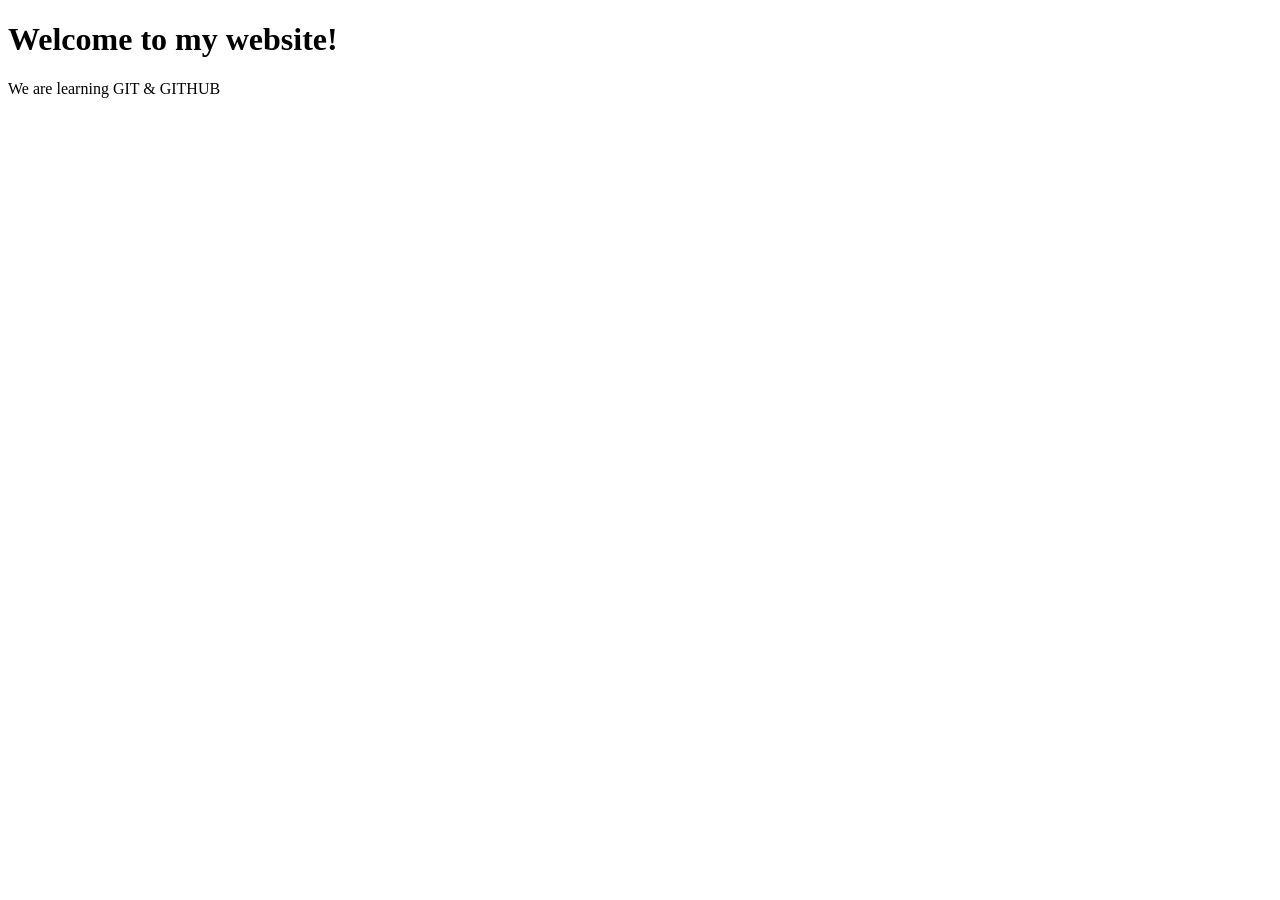
==== project/index.html @ 0156bae0 "first-html-project" ====
<!DOCTYPE html>
<html lang="en">
<head>
    <meta charset="UTF-8">
    <meta name="viewport" content="width=device-width, initial-scale=1.0">
    <title>HTML Project Git & Github</title>
</head>
<body>
    <header>
        <h1>Welcome to my website!</h1>
        <p>We are learning GIT & GITHUB</p>
    </header>
</body>
</html>
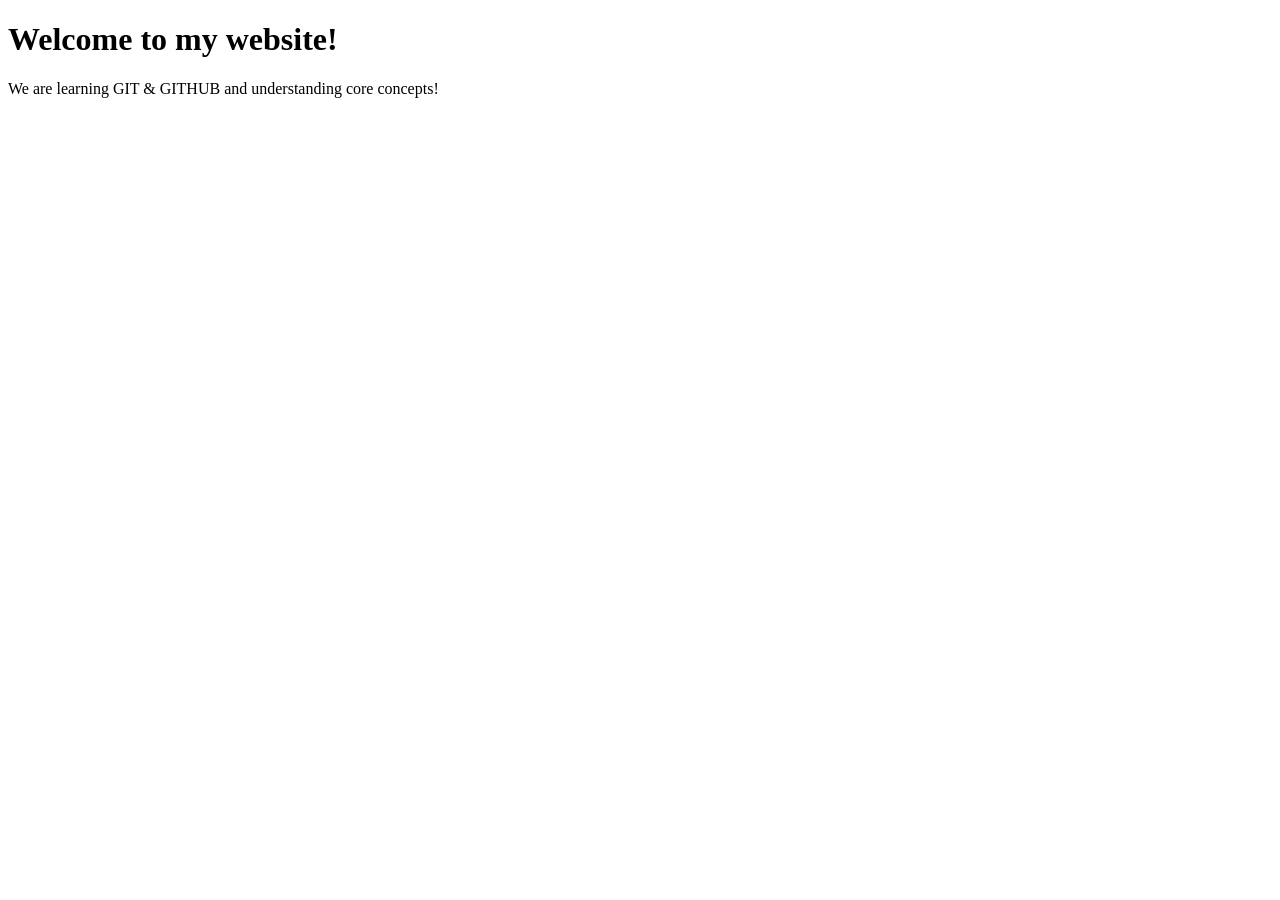
==== commit 59dc7f25: "adding more text to the paragraph" ====
--- a/project/index.html
+++ b/project/index.html
@@ -8,7 +8,7 @@
 <body>
     <header>
         <h1>Welcome to my website!</h1>
-        <p>We are learning GIT & GITHUB</p>
+        <p>We are learning GIT & GITHUB and understanding core concepts!</p>
     </header>
 </body>
 </html>
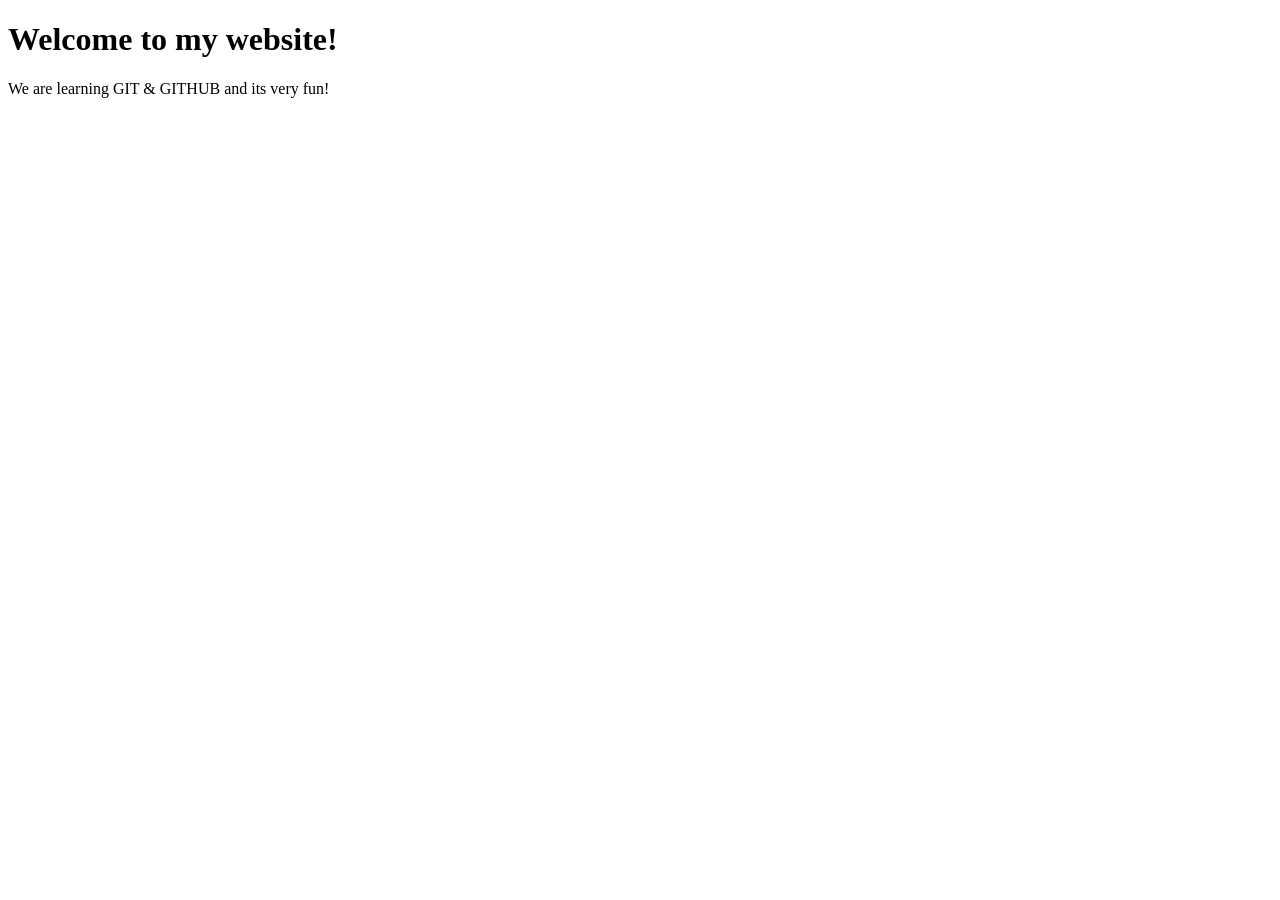
==== commit 01ae88b0: "adding different text" ====
--- a/project/index.html
+++ b/project/index.html
@@ -8,7 +8,7 @@
 <body>
     <header>
         <h1>Welcome to my website!</h1>
-        <p>We are learning GIT & GITHUB and understanding core concepts!</p>
+        <p>We are learning GIT & GITHUB and its very fun!</p>
     </header>
 </body>
 </html>
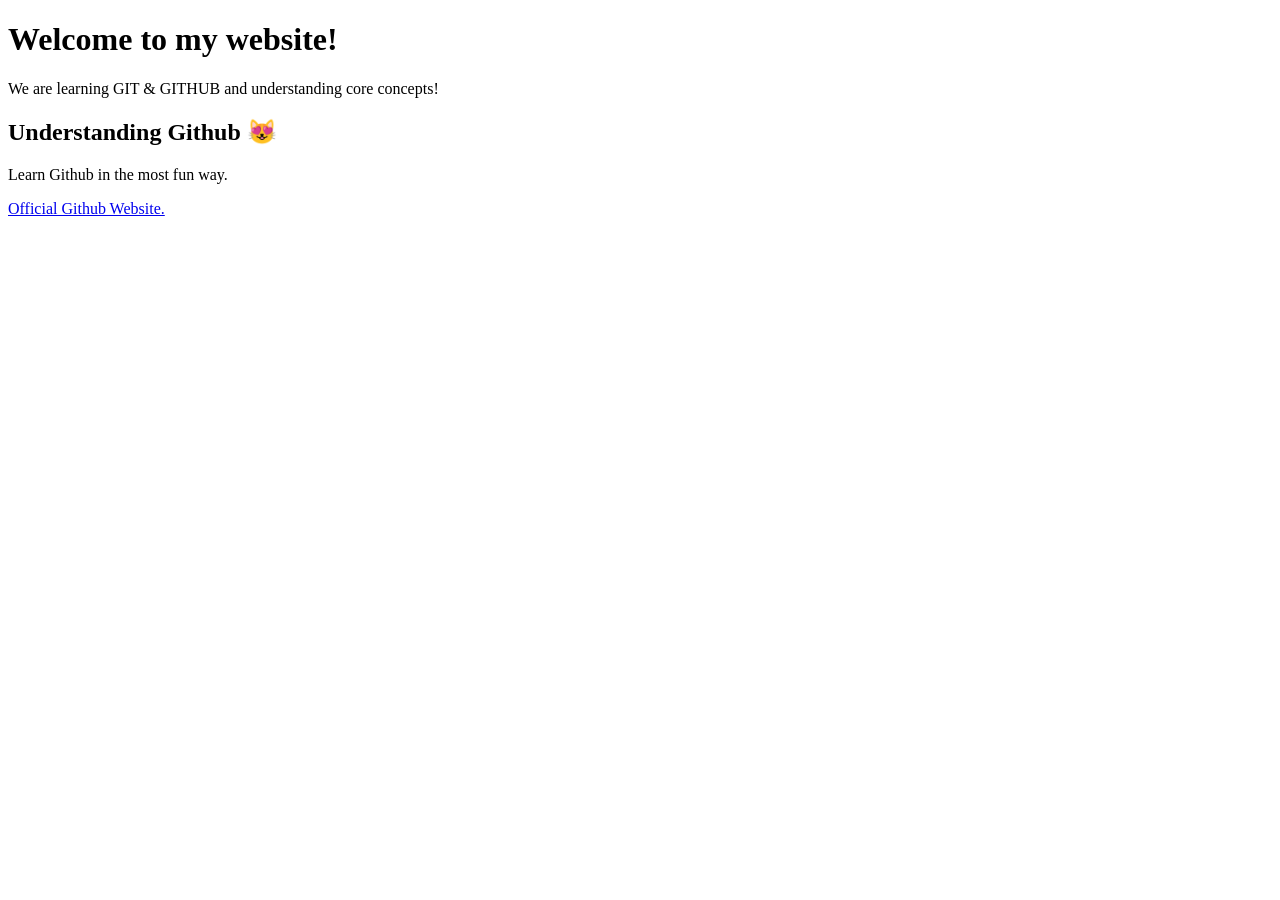
==== commit 94486f37: "new section added" ====
--- a/project/index.html
+++ b/project/index.html
@@ -8,7 +8,13 @@
 <body>
     <header>
         <h1>Welcome to my website!</h1>
-        <p>We are learning GIT & GITHUB and its very fun!</p>
+        <p>We are learning GIT & GITHUB and understanding core concepts!</p>
     </header>
+
+    <section>
+         <h2>Understanding Github 😻</h2>
+         <p>Learn Github in the most fun way.</p>
+         <a target="_blank" href="https://github.com/">Official Github Website.</a>
+    </section>
 </body>
 </html>
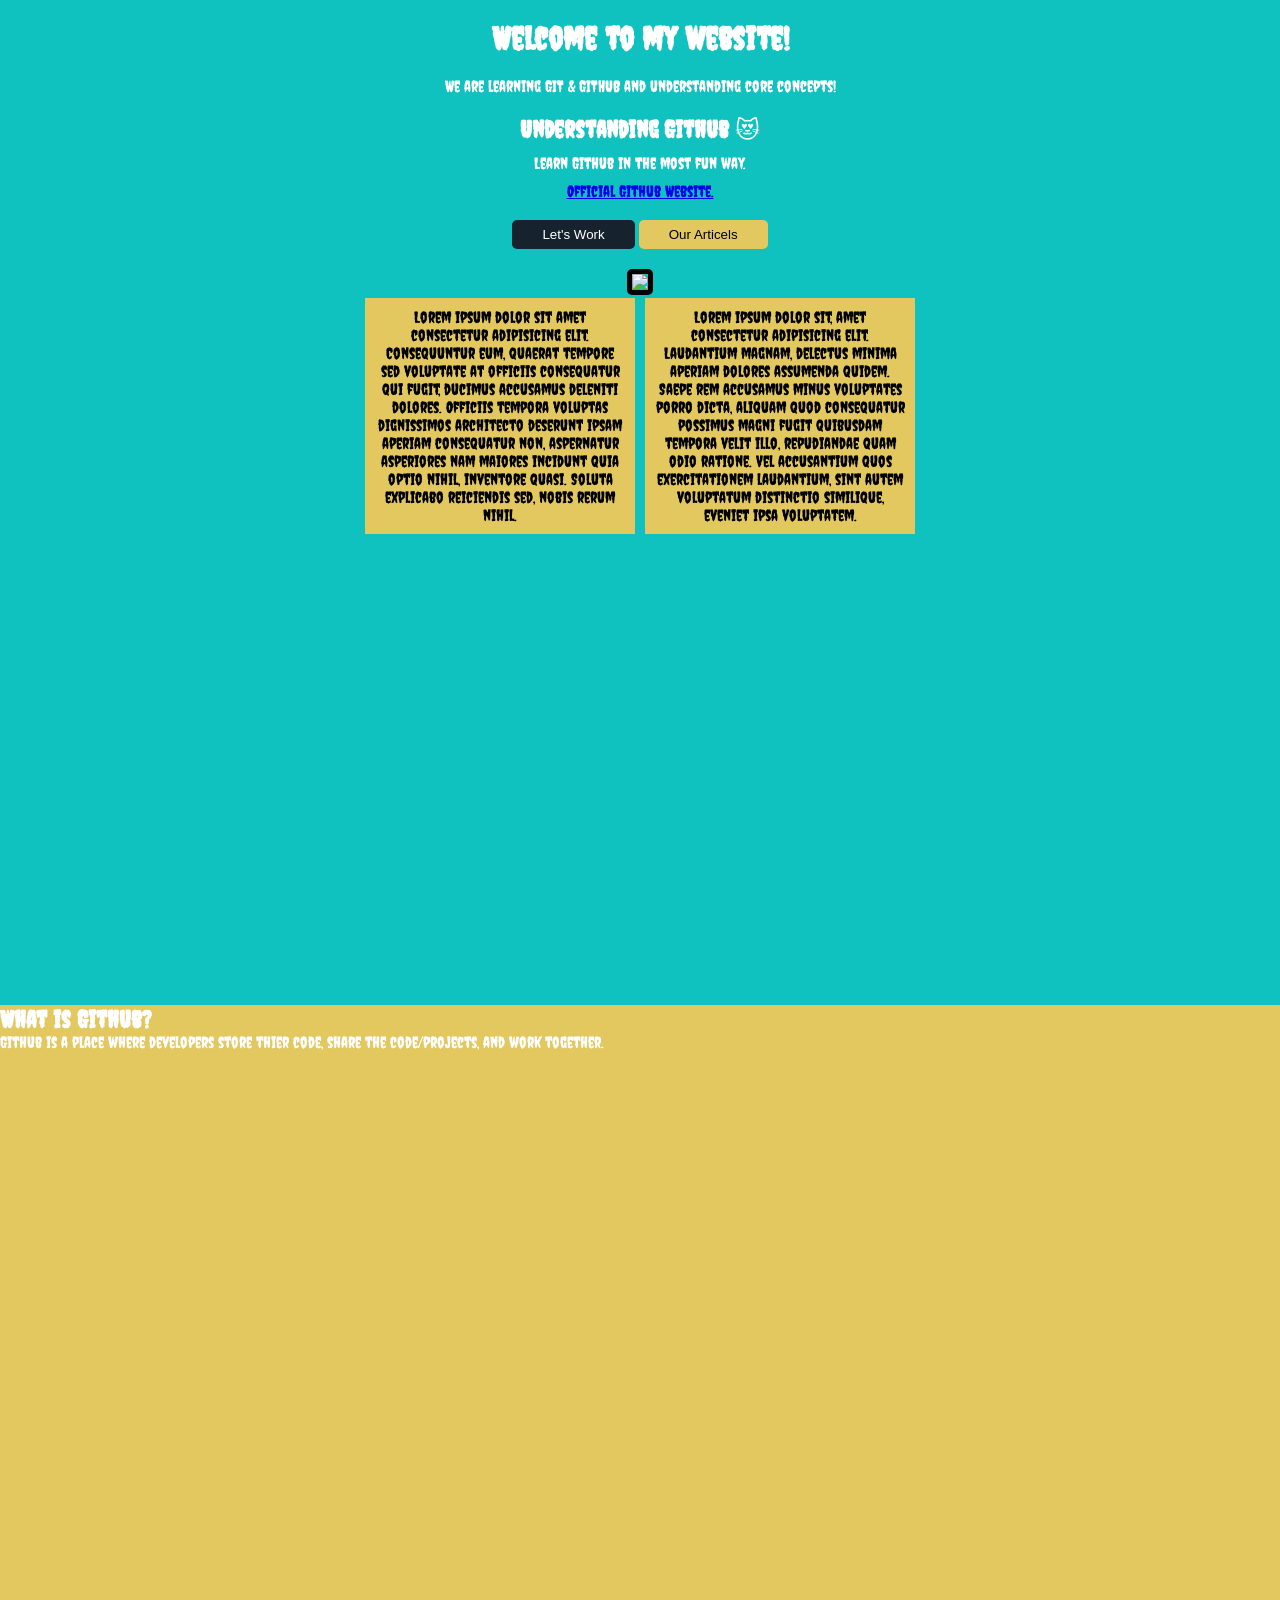
==== commit e4b832a3: "latest changes" ====
--- a/project/index.html
+++ b/project/index.html
@@ -4,6 +4,7 @@
     <meta charset="UTF-8">
     <meta name="viewport" content="width=device-width, initial-scale=1.0">
     <title>HTML Project Git & Github</title>
+    <link rel="stylesheet" href="style.css">
 </head>
 <body>
     <header>
@@ -11,10 +12,37 @@
         <p>We are learning GIT & GITHUB and understanding core concepts!</p>
     </header>
 
-    <section>
+    <section class="first-section">
          <h2>Understanding Github 😻</h2>
          <p>Learn Github in the most fun way.</p>
          <a target="_blank" href="https://github.com/">Official Github Website.</a>
+
+         <div class="buttons-wrapper">
+             <button class="dark-blue-btn">Let's Work</button>
+             <button class="yellow-btn">Our Articels</button>
+        </div>
+
+        <img src="https://www.securityweek.com/wp-content/uploads/2024/03/GitHub.jpeg">
+
+        <div class="git-explanation">
+            <p>
+                Lorem ipsum dolor sit amet consectetur adipisicing elit. Consequuntur eum, quaerat tempore sed voluptate at officiis consequatur qui fugit, ducimus accusamus deleniti dolores. Officiis tempora voluptas dignissimos architecto deserunt ipsam aperiam consequatur non, aspernatur asperiores nam maiores incidunt quia optio nihil, inventore quasi. Soluta explicabo reiciendis sed, nobis rerum nihil.
+            </p>
+            <p>
+                Lorem ipsum dolor sit, amet consectetur adipisicing elit. Laudantium magnam, delectus minima aperiam dolores assumenda quidem. Saepe rem accusamus minus voluptates porro dicta, aliquam quod consequatur possimus magni fugit quibusdam tempora velit illo, repudiandae quam odio ratione. Vel accusantium quos exercitationem laudantium, sint autem voluptatum distinctio similique, eveniet ipsa voluptatem.
+            </p>
+        </div>
+    </section>
+    
+    
+    <section class="second-section">
+        <h2>What is Github?</h2>
+        <p>Github is a place where developers store thier code, share the code/projects, and work together.</p>
+    </section>    
+
+
+    <section class="third-section">
+        <!-- Grid Technic -->
     </section>
 </body>
 </html>
--- a/project/style.css
+++ b/project/style.css
@@ -0,0 +1,102 @@
+@import url('https://fonts.googleapis.com/css2?family=Creepster&display=swap');
+
+/* universal selector */
+* {
+    margin: 0;
+}
+
+body {
+  background-color: #0FC2C0; 
+  font-family: "Creepster", system-ui;
+  font-weight: 400;
+  font-style: normal;
+  color: white;
+}
+
+header {
+    text-align: center;
+}
+
+header h1 {
+    padding: 20px;
+}
+
+header p {
+   margin-bottom: 10px; 
+}
+
+.first-section {
+    text-align: center;
+    height: 100vh;
+}
+
+.first-section h2 {
+    padding: 10px;
+}
+
+.first-section p {
+    margin-bottom: 10px;
+}
+
+.second-section {
+    height: 100vh;
+    background-color: #E3C75F;
+}
+
+.buttons-wrapper {
+    margin-top: 20px;
+    margin-bottom: 20px;
+}
+
+.buttons-wrapper .dark-blue-btn{
+    background-color: #16232E;
+    border: none;
+    padding: 7px 30px;
+    color: white;
+    cursor: pointer;
+    border-radius: 5px;
+}
+
+.buttons-wrapper .yellow-btn{
+    background-color: #E3C75F;
+    border: none;
+    padding: 7px 30px;
+    cursor: pointer;
+    border-radius: 5px;
+}
+
+.buttons-wrapper .dark-blue-btn:hover{
+    background-color: #425e76;
+}
+
+.buttons-wrapper .yellow-btn:hover{
+    background-color: black;
+    color: white;
+}
+
+.first-section img {
+    width: 400px;
+    border-radius: 5px;
+    border: 5px solid black;
+    /* border-color: ;
+     border-style: ;
+    border-width: ; */
+}
+
+.git-explanation p {
+    background-color: #E3C75F;
+    color: black;
+    width: 250px;
+    padding: 10px;
+}
+
+.git-explanation {
+    display: flex;
+    justify-content: center;
+    gap: 10px;
+}
+
+.third-section {
+    height: 100vh;
+    background-color: #1fec59;
+}
